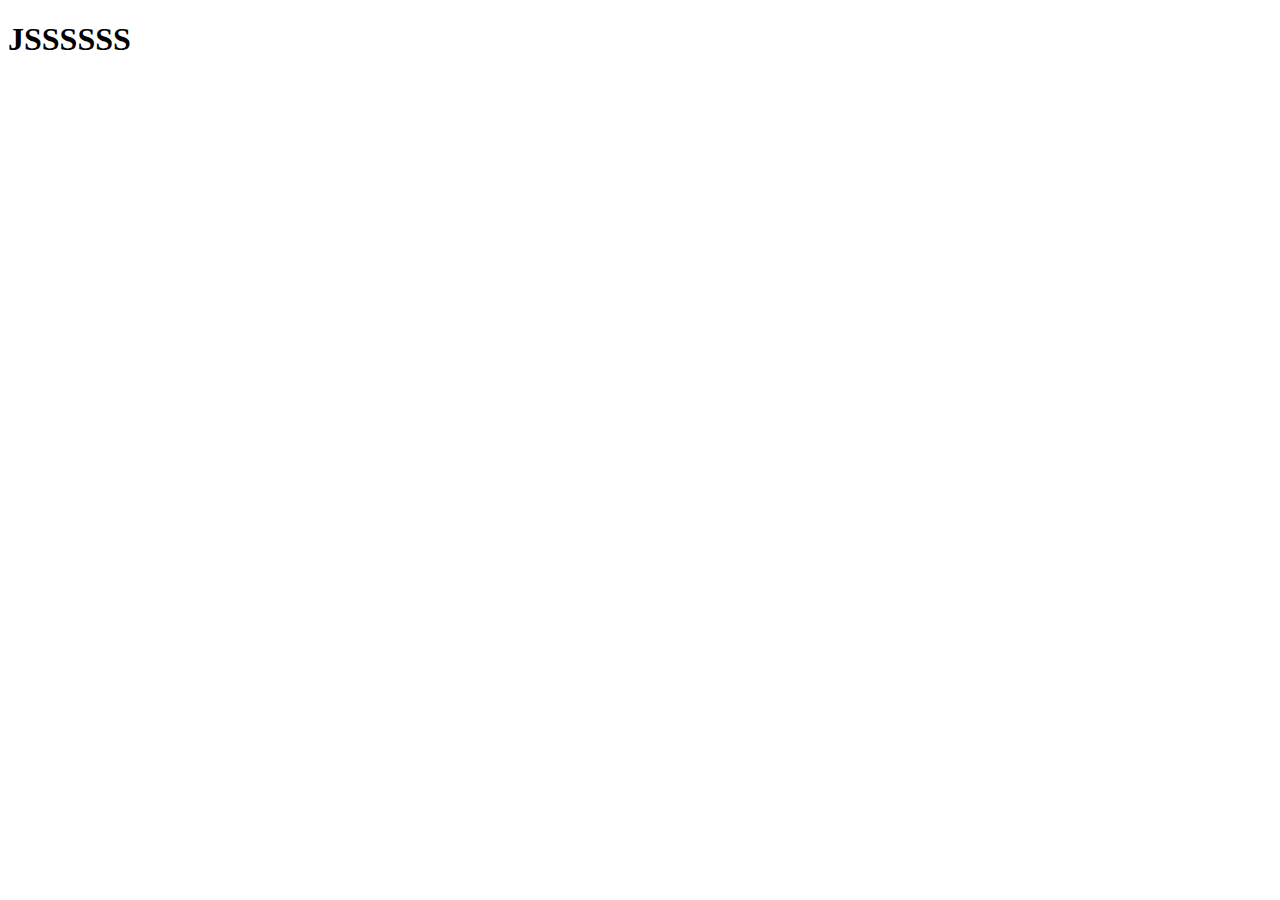
==== index1.html @ 94f55716 "task-3" ====
<!DOCTYPE html>
<html lang="en">
<head>
    <meta charset="UTF-8">
    <meta http-equiv="X-UA-Compatible" content="IE=edge">
    <meta name="viewport" content="width=device-width, initial-scale=1.0">
    <title>911-js</title>
</head>
<body>
    <h1>JSSSSSS</h1>
    <script src="index.js"></script>
</body>
</html>
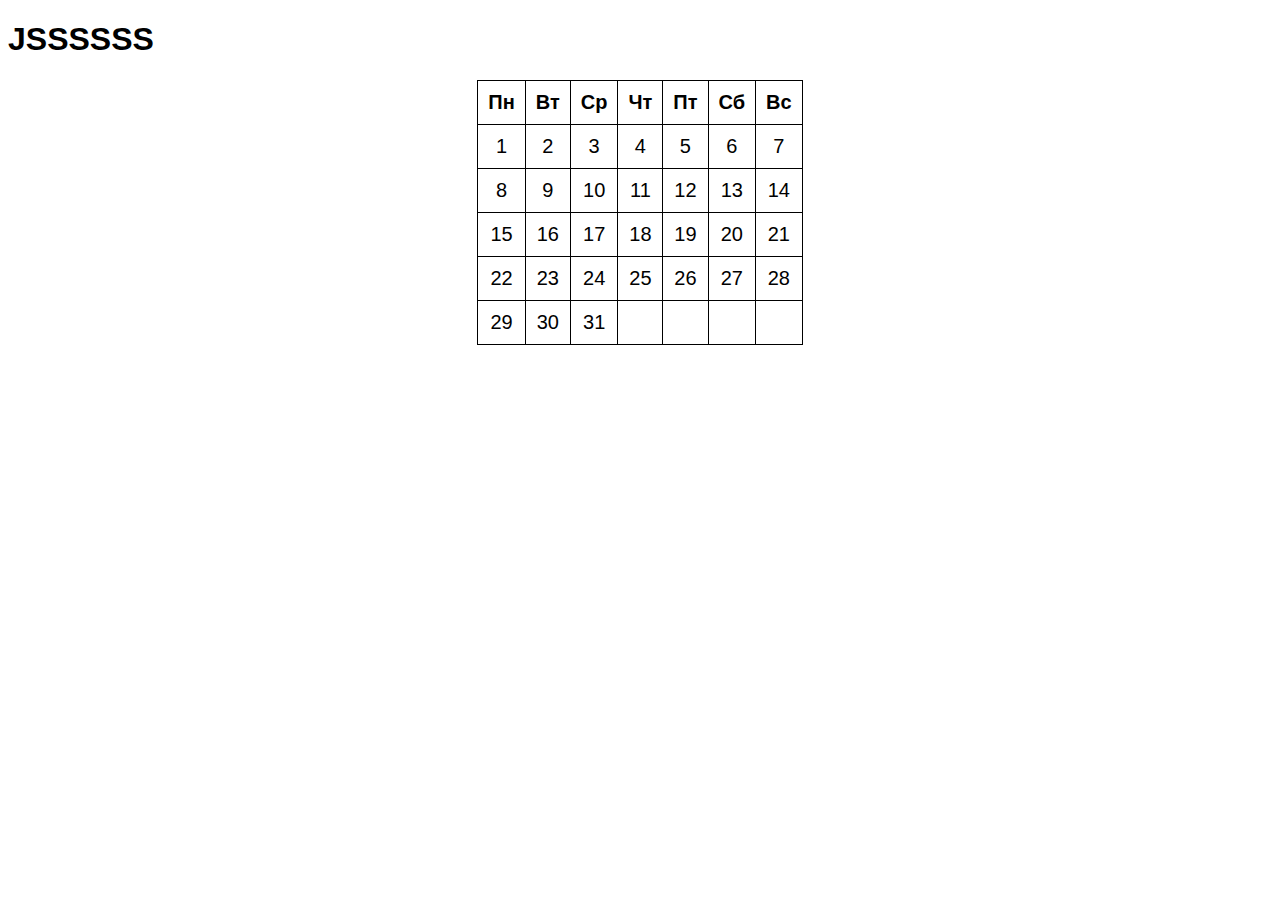
==== commit 50799b9e: "task4" ====
--- a/index1.html
+++ b/index1.html
@@ -4,10 +4,79 @@
     <meta charset="UTF-8">
     <meta http-equiv="X-UA-Compatible" content="IE=edge">
     <meta name="viewport" content="width=device-width, initial-scale=1.0">
+    <link rel="stylesheet" href="./css/styles.css">
     <title>911-js</title>
 </head>
 <body>
+
     <h1>JSSSSSS</h1>
+
+    <div class="container">
+        <table class="calendar">
+            <thead>
+                <tr>
+                    <th>Пн</th>
+                    <th>Вт</th>
+                    <th>Ср</th>
+                    <th>Чт</th>
+                    <th>Пт</th>
+                    <th>Сб</th>
+                    <th>Вс</th>
+                </tr>
+            </thead>
+            <tbody>
+                <tr>
+                    <td>1</td>
+                    <td>2</td>
+                    <td>3</td>
+                    <td>4</td>
+                    <td>5</td>
+                    <td>6</td>
+                    <td>7</td>
+                </tr>
+                <tr>
+                    <td>8</td>
+                    <td>9</td>
+                    <td>10</td>
+                    <td>11</td>
+                    <td>12</td>
+                    <td>13</td>
+                    <td>14</td>
+                </tr>
+
+                <tr>
+                    <td>15</td>
+                    <td>16</td>
+                    <td>17</td>
+                    <td>18</td>
+                    <td>19</td>
+                    <td>20</td>
+                    <td>21</td>
+                </tr>
+                <tr>
+                    <td>22</td>
+                    <td>23</td>
+                    <td>24</td>
+                    <td>25</td>
+                    <td>26</td>
+                    <td>27</td>
+                    <td>28</td>
+                </tr>
+                <tr>
+                    <td>29</td>
+                    <td>30</td>
+                    <td>31</td>
+                    <td></td>
+                    <td></td>
+                    <td></td>
+                    <td></td>
+                </tr>
+            </tbody>
+
+        </table>
+    </div>
+
+
     <script src="index.js"></script>
 </body>
 </html>--- a/css/styles.css
+++ b/css/styles.css
@@ -0,0 +1,90 @@
+ul {
+  list-style: none;
+  margin: 0;
+  padding: 0;
+}
+
+body {
+  font-family: 'Noto Sans JP', sans-serif;
+}
+
+section {
+  background: url('../img/pexels-pixabay-237464.jpg');
+  background-position: center;
+  background-repeat: no-repeat;
+  background-size: cover;
+  min-height: 100vh;
+  display: flex;
+  flex-direction: column;
+  justify-content: flex-end;
+  align-items: center;
+}
+
+.key__list {
+  display: flex;
+}
+
+.key__item {
+  border: 1px solid lawngreen;
+  border-radius: 5px;
+  margin: 1rem;
+  padding: 1rem 0.5rem;
+  transition: all 0.07s;
+  width: 110px;
+  text-align: center;
+  color: antiquewhite;
+  background: rgba(0, 0, 0, 0.5);
+  text-shadow: 0 0 5px #000;
+}
+
+.playing {
+  transform: scale(1.1);
+  border-color: chartreuse;
+  text-shadow: 0 0 10px chartreuse;
+}
+
+kbd {
+  display: block;
+  font-size: 40px;
+  font-family: inherit;
+}
+
+.key__sound {
+  font-size: 1.2rem;
+  text-transform: uppercase;
+  letter-spacing: 1px;
+  color: chartreuse;
+}
+
+.back-link {
+  position: absolute;
+  color: cadetblue;
+  top: 20px;
+  left: 20px;
+  text-decoration: none;
+}
+
+.calendar {
+  font-size: 20px;
+  border-collapse: collapse;
+  margin: 0 auto;
+}
+
+.calendar th,
+.calendar td {
+  border: 1px solid #000000;
+  padding: 10px;
+  text-align: center;
+}
+
+.calendar td {
+  cursor: pointer;
+  transition: all 250ms linear;
+}
+
+.active,
+.calendar td:hover {
+  background-color: #12d27c;
+  color: #7a9a23;
+}
+
